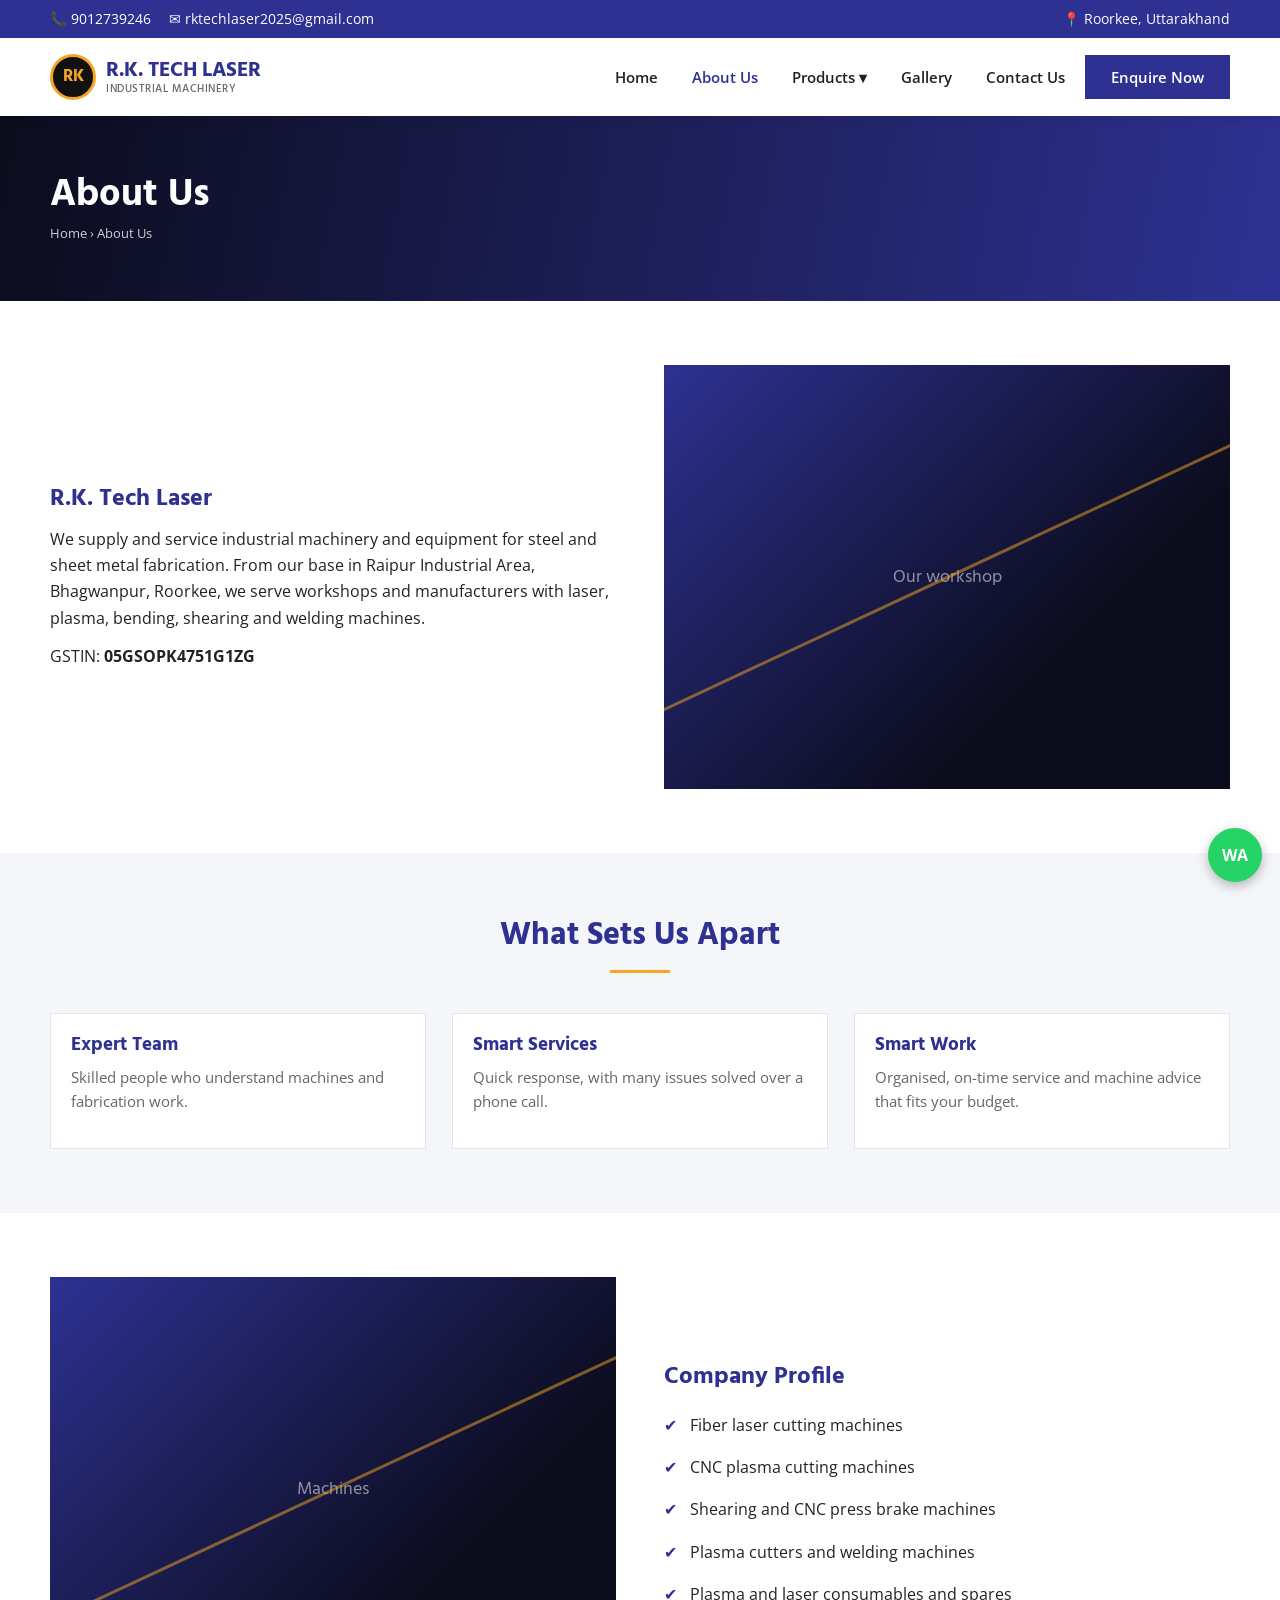
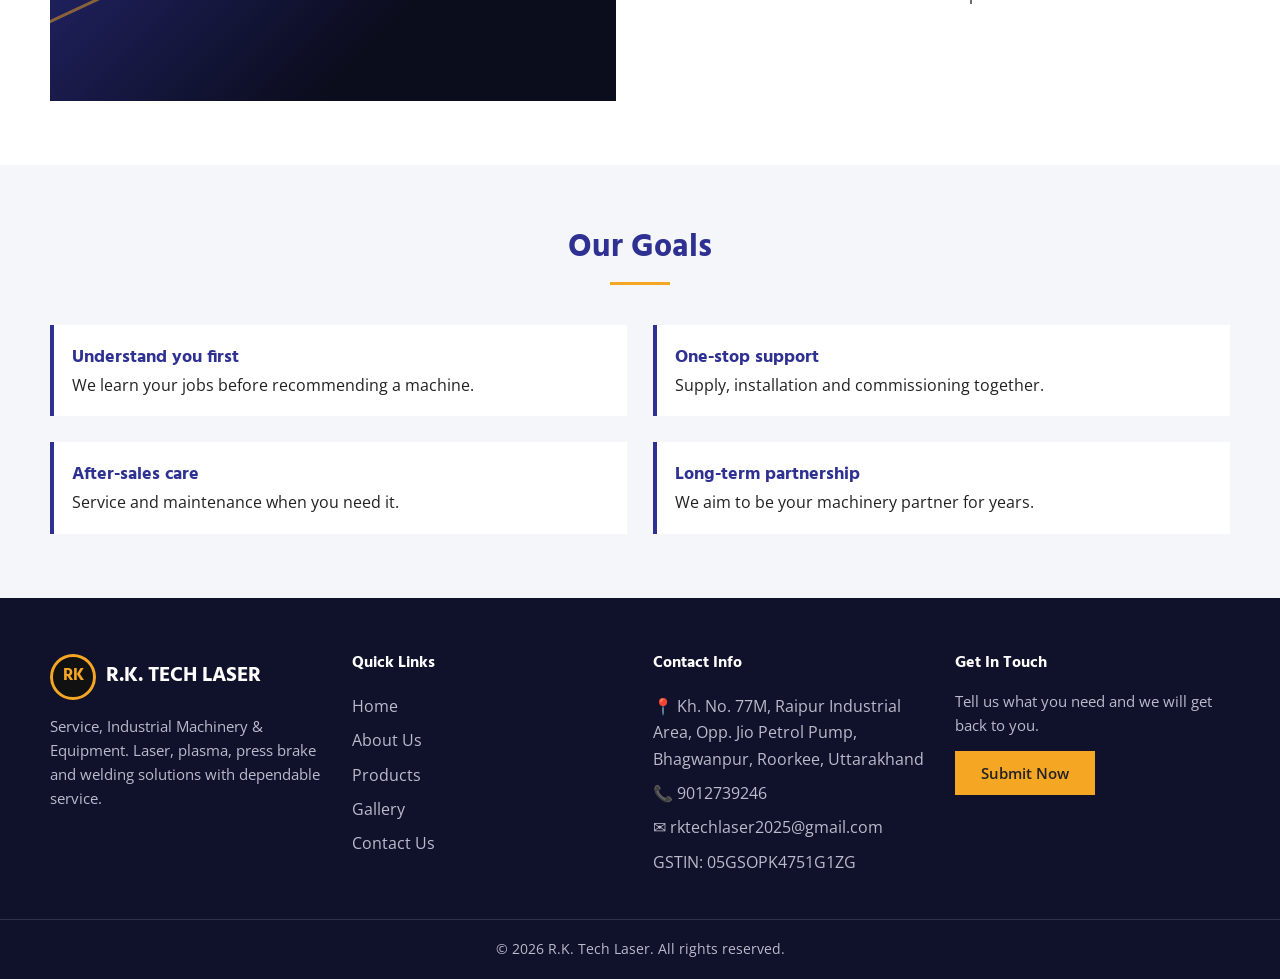
==== about.html @ db627886 "Add R.K. Tech Laser website Co-Authored-By: Claude Sonnet 5.5 <noreply@anthropic.com>" ====
<!doctype html><html lang="en"><head><meta charset="utf-8"><meta name="viewport" content="width=device-width,initial-scale=1">
<title>About Us – R.K. Tech Laser</title>
<link href="https://fonts.googleapis.com/css2?family=Hind:wght@500;700&family=Open+Sans:wght@400;600;700&display=swap" rel="stylesheet">
<link rel="stylesheet" href="assets/style.css"></head><body>
<div id="hdr"></div>
<div class="ptitle"><div class="wrap"><h1>About Us</h1><small>Home › About Us</small></div></div>
<section><div class="wrap split"><div><h2 style="color:var(--brand);margin-bottom:12px">R.K. Tech Laser</h2>
<p>We supply and service industrial machinery and equipment for steel and sheet metal fabrication. From our base in Raipur Industrial Area, Bhagwanpur, Roorkee, we serve workshops and manufacturers with laser, plasma, bending, shearing and welding machines.</p>
<p style="margin-top:12px">GSTIN: <b>05GSOPK4751G1ZG</b></p></div><div class="ph">Our workshop</div></div></section>
<section class="alt"><div class="wrap"><div class="sec-title"><h2>What Sets Us Apart</h2></div><div class="grid g3">
<div class="card"><div class="b"><h3>Expert Team</h3><p>Skilled people who understand machines and fabrication work.</p></div></div>
<div class="card"><div class="b"><h3>Smart Services</h3><p>Quick response, with many issues solved over a phone call.</p></div></div>
<div class="card"><div class="b"><h3>Smart Work</h3><p>Organised, on-time service and machine advice that fits your budget.</p></div></div></div></div></section>
<section><div class="wrap split"><div class="ph">Machines</div><div><h2 style="color:var(--brand);margin-bottom:12px">Company Profile</h2><ul class="list">
<li>Fiber laser cutting machines</li><li>CNC plasma cutting machines</li><li>Shearing and CNC press brake machines</li><li>Plasma cutters and welding machines</li><li>Plasma and laser consumables and spares</li></ul></div></div></section>
<section class="alt"><div class="wrap"><div class="sec-title"><h2>Our Goals</h2></div><div class="grid g2">
<div class="feat"><div><b>Understand you first</b><br>We learn your jobs before recommending a machine.</div></div>
<div class="feat"><div><b>One-stop support</b><br>Supply, installation and commissioning together.</div></div>
<div class="feat"><div><b>After-sales care</b><br>Service and maintenance when you need it.</div></div>
<div class="feat"><div><b>Long-term partnership</b><br>We aim to be your machinery partner for years.</div></div></div></div></section>
<div id="ftr"></div><script src="assets/site.js"></script></body></html>
---- assets/style.css ----
:root{--brand:#2e3192;--brand-d:#1f2170;--accent:#f5a623;--ink:#222;--muted:#666;--bg:#f5f6fa;--line:#e3e5ee}
*{box-sizing:border-box;margin:0;padding:0}
body{font-family:"Open Sans",sans-serif;color:var(--ink);line-height:1.65;background:#fff}
h1,h2,h3,h4{font-family:Hind,sans-serif;line-height:1.2}
a{color:inherit;text-decoration:none}
img{max-width:100%}
.wrap{width:min(1180px,100% - 32px);margin:auto}
section{padding:64px 0}
.alt{background:var(--bg)}
.sec-title{text-align:center;margin-bottom:40px}
.sec-title h2{font-size:2rem;color:var(--brand)}
.sec-title p{color:var(--muted);max-width:640px;margin:8px auto 0}
.sec-title:after{content:"";display:block;width:60px;height:3px;background:var(--accent);margin:14px auto 0}
.btn{display:inline-block;background:var(--brand);color:#fff;padding:12px 26px;border:0;font:600 .95rem "Open Sans",sans-serif;cursor:pointer;transition:.2s}
.btn:hover{background:var(--brand-d)}
.btn.light{background:#fff;color:var(--brand)}
.btn.acc{background:var(--accent);color:#222}
/* top bar & header */
.topbar{background:var(--brand);color:#fff;font-size:.85rem}
.topbar .wrap{display:flex;justify-content:space-between;flex-wrap:wrap;gap:6px 20px;padding:8px 0}
.topbar span{margin-right:18px}
header.main{position:sticky;top:0;background:#fff;z-index:50;box-shadow:0 2px 10px #0001}
header.main .wrap{display:flex;align-items:center;justify-content:space-between;height:78px}
.logo{display:flex;align-items:center;gap:10px;font-family:Hind,sans-serif;font-weight:700;color:var(--brand);font-size:1.3rem;line-height:1.1}
.logo i{display:grid;place-items:center;width:46px;height:46px;background:#111;color:var(--accent);font-style:normal;border:3px solid var(--accent);border-radius:50%;font-size:1.05rem}
.logo small{display:block;font-size:.7rem;font-weight:500;color:var(--muted);letter-spacing:.5px}
nav ul{display:flex;list-style:none;gap:6px;align-items:center}
nav a{display:block;padding:10px 14px;font-weight:600;font-size:.95rem}
nav a:hover,nav a.on{color:var(--brand)}
nav li{position:relative}
nav .dd{display:none;position:absolute;top:100%;left:0;background:#fff;min-width:290px;box-shadow:0 8px 24px #0002;border-top:3px solid var(--brand);flex-direction:column;gap:0}
nav li:hover>.dd{display:flex}
nav .dd a{font-weight:400;border-bottom:1px solid var(--line)}
.burger{display:none;background:none;border:0;font-size:1.8rem;color:var(--brand);cursor:pointer}
/* hero */
.hero{position:relative;color:#fff;padding:0;min-height:560px;display:flex;align-items:center;background:linear-gradient(100deg,#0b0c1c 30%,#0b0c1c99 70%),radial-gradient(circle at 80% 40%,#ff7a1a 0,#2e3192 35%,#0b0c1c 70%)}
.hero .slide{display:none;padding:80px 0;animation:f .8s}
.hero .slide.on{display:block}
@keyframes f{from{opacity:0;transform:translateY(12px)}}
.hero h1{font-size:clamp(2.4rem,6vw,4.4rem);max-width:520px;margin-bottom:18px}
.hero p{max-width:540px;margin-bottom:26px;color:#ddd}
.dots{position:absolute;bottom:20px;left:50%;display:flex;gap:8px}
.dots b{width:10px;height:10px;border-radius:50%;background:#fff5;cursor:pointer}
.dots b.on{background:var(--accent)}
.badges{display:grid;grid-template-columns:repeat(3,1fr);background:var(--brand);color:#fff}
.badges div{padding:26px 28px;border-right:1px solid #fff2}
.badges div:nth-child(2){background:#111}
.badges h3{font-size:1.2rem}
.badges small{opacity:.8}
/* grids */
.grid{display:grid;gap:26px}
.g2{grid-template-columns:repeat(2,1fr)}
.g3{grid-template-columns:repeat(3,1fr)}
.g4{grid-template-columns:repeat(4,1fr)}
.split{display:grid;grid-template-columns:1fr 1fr;gap:48px;align-items:center}
.ph{background:linear-gradient(135deg,#2e3192,#0b0c1c 70%);aspect-ratio:4/3;display:grid;place-items:center;color:#fff8;font-family:Hind;font-size:1.1rem;text-align:center;padding:12px;position:relative;overflow:hidden}
.ph:after{content:"";position:absolute;width:140%;height:3px;background:var(--accent);transform:rotate(-25deg);opacity:.5}
.card{background:#fff;border:1px solid var(--line);transition:.25s}
.card:hover{transform:translateY(-5px);box-shadow:0 10px 26px #0002}
.card .b{padding:20px}
.card h3{color:var(--brand);margin-bottom:8px;font-size:1.2rem}
.card p{color:var(--muted);font-size:.93rem;margin-bottom:14px}
.more{color:var(--brand);font-weight:700;font-size:.9rem}
.who .card{padding:28px;border-top:4px solid var(--accent)}
.feat{display:flex;gap:14px;padding:18px;background:#fff;border-left:4px solid var(--brand)}
.feat b{color:var(--brand);font-family:Hind;font-size:1.1rem}
.stats{background:var(--brand);color:#fff;text-align:center}
.stats h3{font-size:2.6rem;color:var(--accent)}
.cta{background:var(--brand);color:#fff;text-align:center}
.cta h2{margin-bottom:10px}
.cta .btn{margin-top:18px}
/* page title */
.ptitle{background:linear-gradient(100deg,#0b0c1c,var(--brand));color:#fff;padding:56px 0}
.ptitle h1{font-size:2.4rem}
.ptitle small{opacity:.8}
.list{list-style:none}
.list li{padding:8px 0 8px 26px;position:relative}
.list li:before{content:"✔";position:absolute;left:0;color:var(--brand)}
table.spec{width:100%;border-collapse:collapse}
table.spec td{padding:10px 14px;border:1px solid var(--line)}
table.spec td:first-child{background:var(--bg);font-weight:600;width:38%}
/* forms */
form{display:grid;gap:14px}
input,textarea{width:100%;padding:13px 14px;border:1px solid #ccd;font:inherit}
input:focus,textarea:focus{outline:2px solid var(--brand);border-color:transparent}
.info li{list-style:none;padding:10px 0;border-bottom:1px solid var(--line)}
.info b{color:var(--brand)}
/* footer */
footer{background:#10112b;color:#bbc;padding-top:56px}
footer h4{color:#fff;margin-bottom:16px}
footer li{list-style:none;padding:4px 0}
footer a:hover{color:var(--accent)}
footer .logo{color:#fff}
.copy{border-top:1px solid #fff2;margin-top:40px;padding:18px 0;text-align:center;font-size:.85rem}
.wa{position:fixed;right:18px;bottom:18px;background:#25d366;color:#fff;width:54px;height:54px;border-radius:50%;display:grid;place-items:center;font-weight:700;box-shadow:0 4px 12px #0004;z-index:60}
@media(max-width:900px){
.g3,.g4,.g2,.split,.badges{grid-template-columns:1fr 1fr}
.split{grid-template-columns:1fr}
.burger{display:block}
nav{display:none;position:absolute;top:78px;left:0;right:0;background:#fff;box-shadow:0 8px 16px #0002}
nav.open{display:block}
nav ul{flex-direction:column;align-items:stretch}
nav .dd{display:flex;position:static;box-shadow:none;border:0;padding-left:16px}
}
@media(max-width:560px){.g3,.g4,.g2,.badges{grid-template-columns:1fr}}
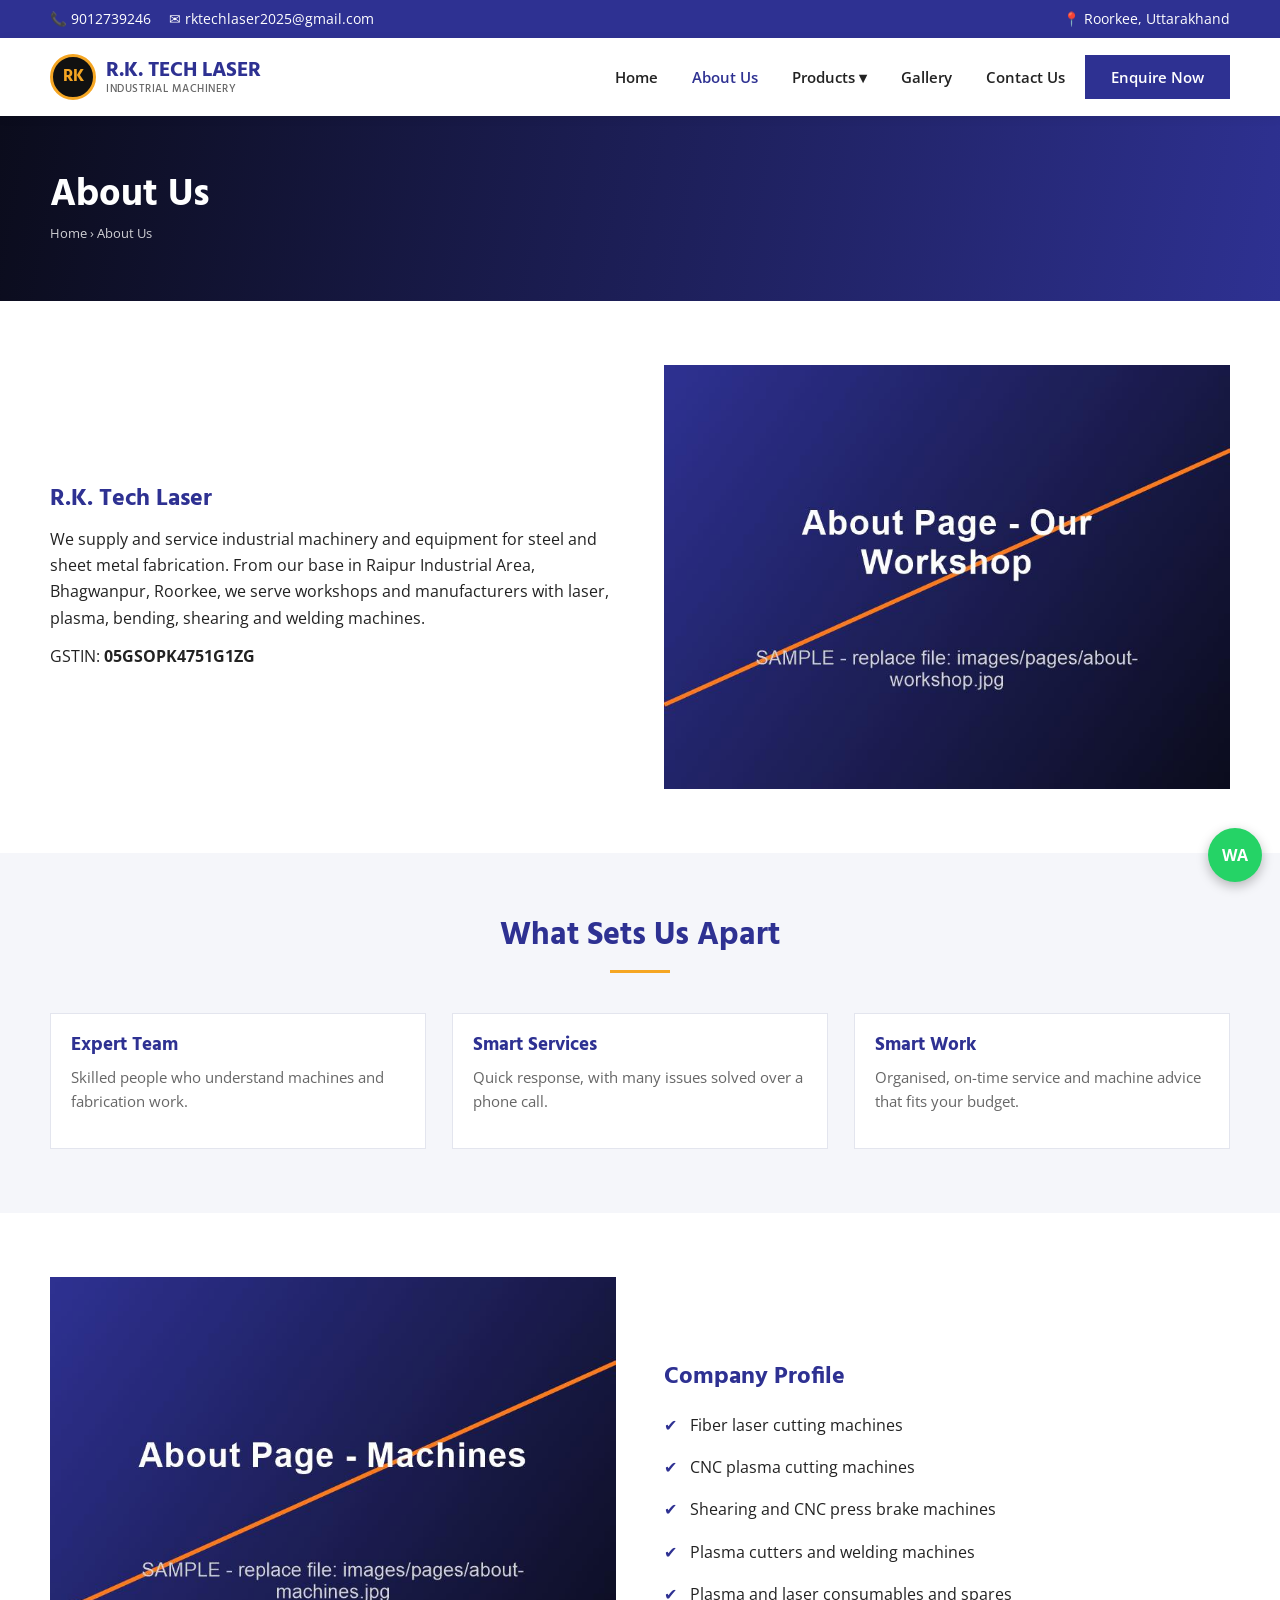
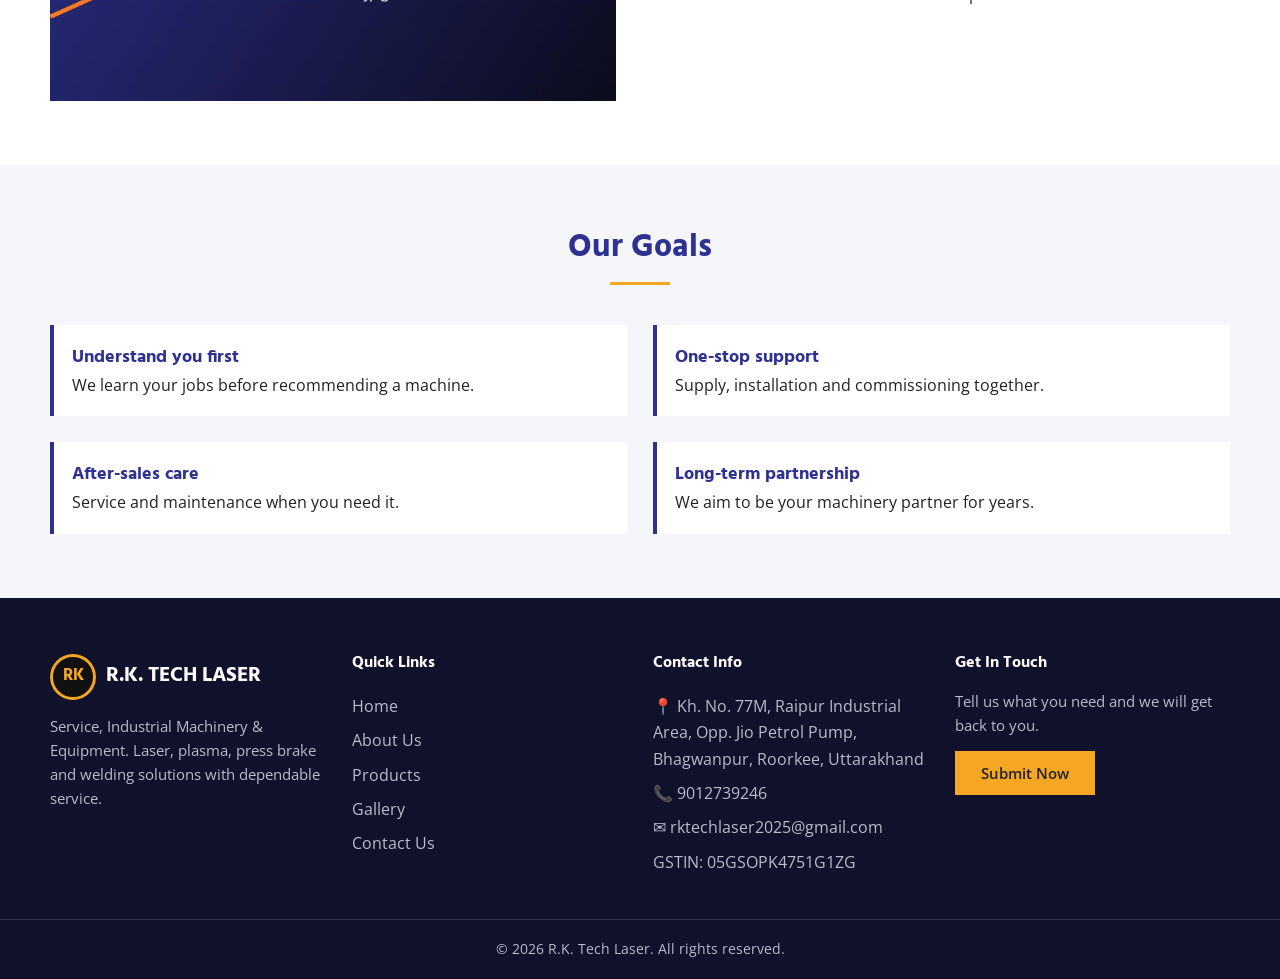
==== commit 1241d0f9: "Add named sample images and wire into pages for easy replacement Co-Authored-By: Claude Sonnet 5.5 <" ====
--- a/about.html
+++ b/about.html
@@ -6,12 +6,12 @@
 <div class="ptitle"><div class="wrap"><h1>About Us</h1><small>Home › About Us</small></div></div>
 <section><div class="wrap split"><div><h2 style="color:var(--brand);margin-bottom:12px">R.K. Tech Laser</h2>
 <p>We supply and service industrial machinery and equipment for steel and sheet metal fabrication. From our base in Raipur Industrial Area, Bhagwanpur, Roorkee, we serve workshops and manufacturers with laser, plasma, bending, shearing and welding machines.</p>
-<p style="margin-top:12px">GSTIN: <b>05GSOPK4751G1ZG</b></p></div><div class="ph">Our workshop</div></div></section>
+<p style="margin-top:12px">GSTIN: <b>05GSOPK4751G1ZG</b></p></div><div class="ph"><img src="images/pages/about-workshop.jpg" alt="Our workshop"></div></div></section>
 <section class="alt"><div class="wrap"><div class="sec-title"><h2>What Sets Us Apart</h2></div><div class="grid g3">
 <div class="card"><div class="b"><h3>Expert Team</h3><p>Skilled people who understand machines and fabrication work.</p></div></div>
 <div class="card"><div class="b"><h3>Smart Services</h3><p>Quick response, with many issues solved over a phone call.</p></div></div>
 <div class="card"><div class="b"><h3>Smart Work</h3><p>Organised, on-time service and machine advice that fits your budget.</p></div></div></div></div></section>
-<section><div class="wrap split"><div class="ph">Machines</div><div><h2 style="color:var(--brand);margin-bottom:12px">Company Profile</h2><ul class="list">
+<section><div class="wrap split"><div class="ph"><img src="images/pages/about-machines.jpg" alt="Machines"></div><div><h2 style="color:var(--brand);margin-bottom:12px">Company Profile</h2><ul class="list">
 <li>Fiber laser cutting machines</li><li>CNC plasma cutting machines</li><li>Shearing and CNC press brake machines</li><li>Plasma cutters and welding machines</li><li>Plasma and laser consumables and spares</li></ul></div></div></section>
 <section class="alt"><div class="wrap"><div class="sec-title"><h2>Our Goals</h2></div><div class="grid g2">
 <div class="feat"><div><b>Understand you first</b><br>We learn your jobs before recommending a machine.</div></div>
--- a/assets/style.css
+++ b/assets/style.css
@@ -103,3 +103,10 @@
 nav .dd{display:flex;position:static;box-shadow:none;border:0;padding-left:16px}
 }
 @media(max-width:560px){.g3,.g4,.g2,.badges{grid-template-columns:1fr}}
+
+.ph img{position:absolute;inset:0;width:100%;height:100%;object-fit:cover}
+.ph:has(img):after{display:none}
+.hero .hbg{position:absolute;inset:0;width:100%;height:100%;object-fit:cover;display:none}
+.hero .hbg.on{display:block}
+.hero:has(.hbg):before{content:"";position:absolute;inset:0;background:linear-gradient(100deg,#0b0c1ccc 25%,#0b0c1c55 75%);z-index:1}
+.hero .wrap{position:relative;z-index:2}
